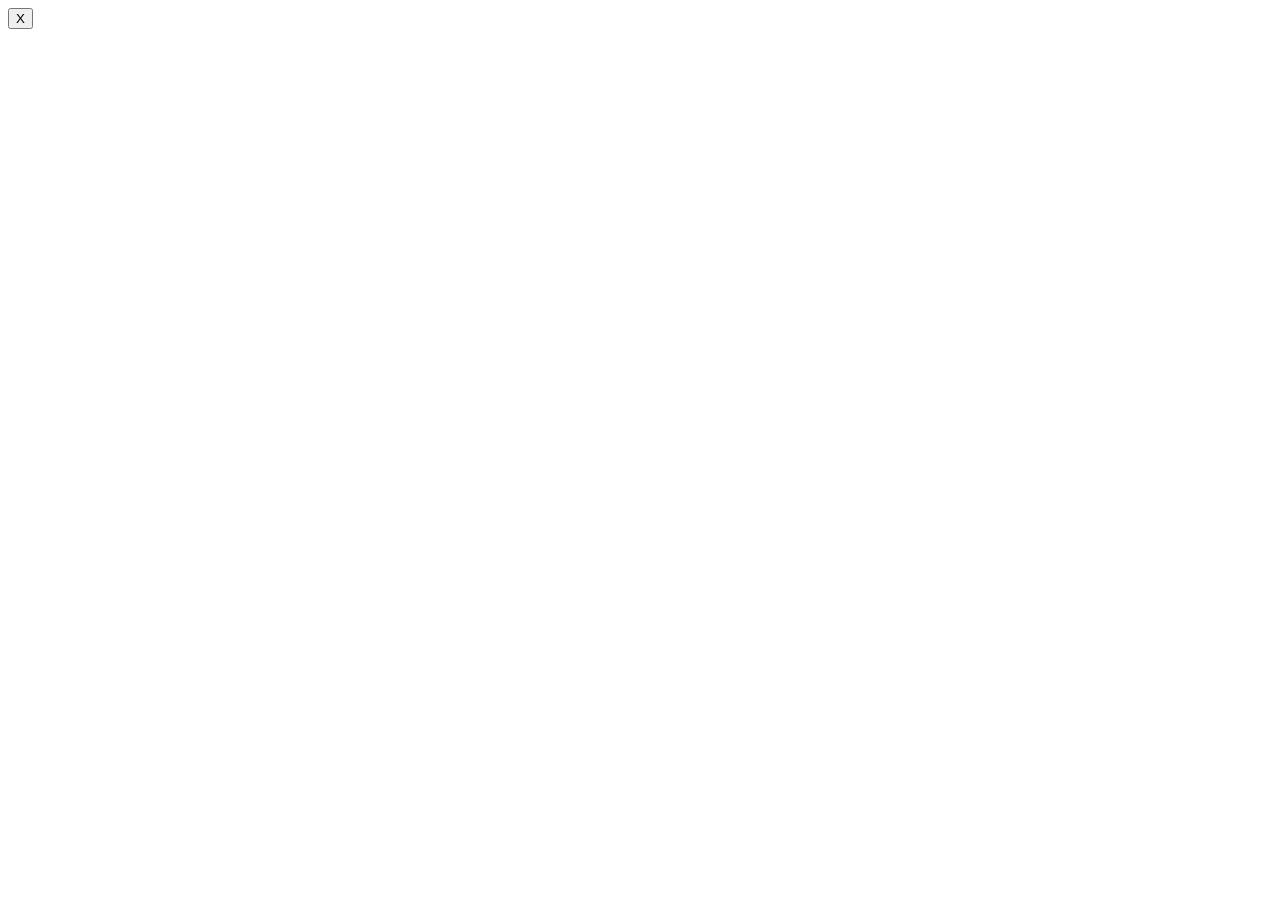
==== Aula-2/index.html @ f4bee316 "aula" ====
<!DOCTYPE html>
<html lang="pt-br">
<head>
    <meta charset="UTF-8">
    <meta name="viewport" content="width=device-width, initial-scale=1.0">
    <title>Document</title>
</head>
<body>
    <button aria-label="Fechar Janela"> X </button>
</body>
</html>
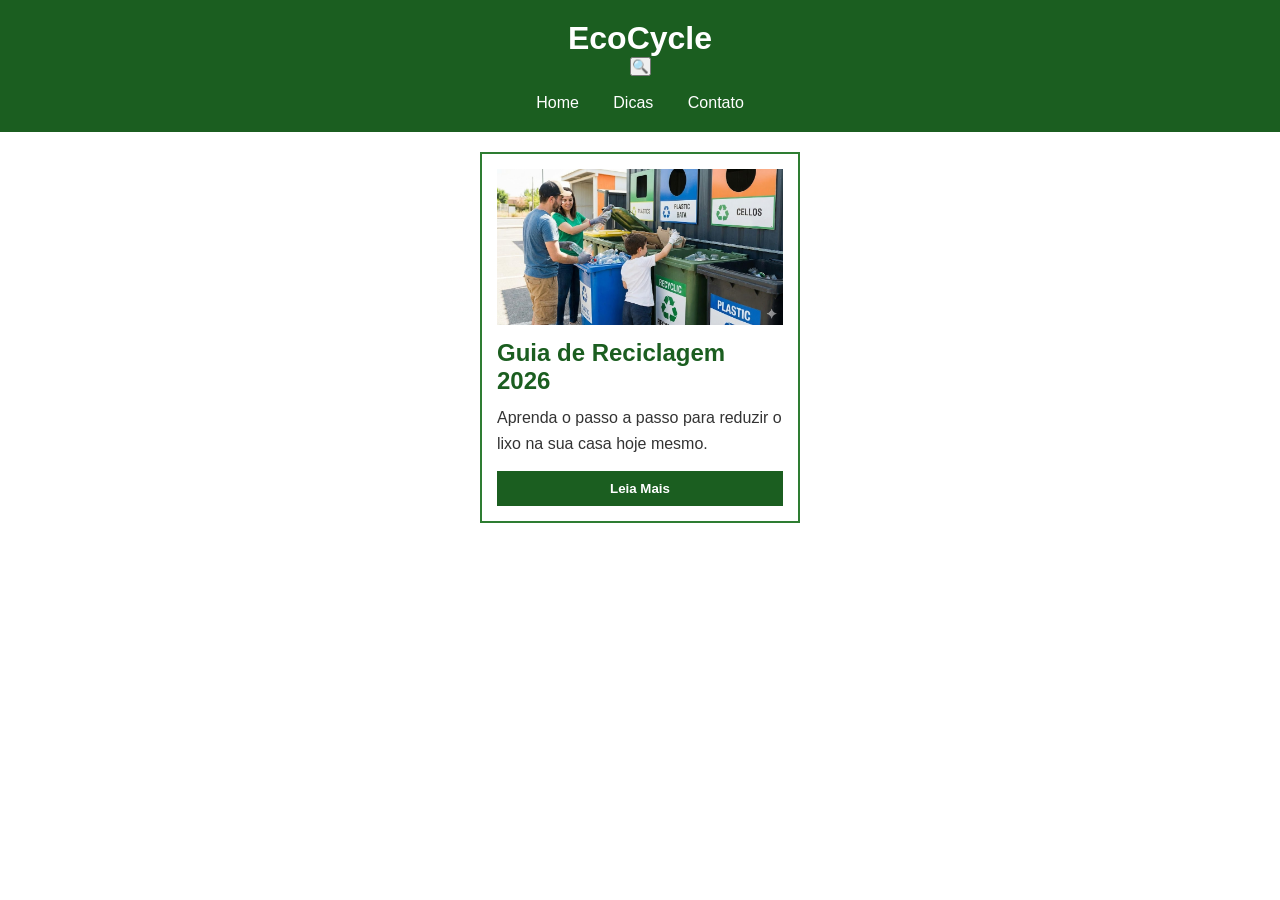
==== commit a950d955: "resolucao_site" ====
--- a/Aula-2/index.html
+++ b/Aula-2/index.html
@@ -2,10 +2,30 @@
 <html lang="pt-br">
 <head>
     <meta charset="UTF-8">
-    <meta name="viewport" content="width=device-width, initial-scale=1.0">
-    <title>Document</title>
+    <link rel="stylesheet" href="src/style/style.css">
+    <title>EcoCycle - Sustentabilidade Acessível</title>
 </head>
 <body>
-    <button aria-label="Fechar Janela"> X </button>
+    <header id="cabecalho-eco">
+        <h1>EcoCycle</h1>
+        <button class="btn-busca" aria-label="Pesquisar notícias">🔍</button>
+        <br><br>
+        <nav>
+            <a href="#" class="link-nav">Home</a>
+            <a href="#" class="link-nav">Dicas</a>
+            <a href="#" class="link-nav">Contato</a>
+        </nav>
+    </header>
+
+    <main>
+        <section class="lista-noticias">
+            <article class="card-noticia">
+                <img src="src/img/reciclagem.jpg" alt="Família sorridente separando garrafas e papéis em cestos de reciclagem coloridos">
+                <h2>Guia de Reciclagem 2026</h2>
+                <p>Aprenda o passo a passo para reduzir o lixo na sua casa hoje mesmo.</p>
+                <button class="btn-leitura" aria-label="Ler notícia sobre Reciclagem">Leia Mais</button>
+            </article>
+        </section>
+    </main>
 </body>
 </html>
--- a/Aula-2/src/style/style.css
+++ b/Aula-2/src/style/style.css
@@ -0,0 +1,52 @@
+* { margin: 0; padding: 0; box-sizing: border-box; font-family: sans-serif; }
+
+#cabecalho-eco {
+    background-color: #1b5e20;
+    color: white;
+    padding: 20px;
+    text-align: center;
+}
+
+.link-nav {
+    color: white;
+    text-decoration: none;
+    margin: 0 10px;
+    padding: 5px;
+    border-radius: 4px;
+}
+
+/* ACESSIBILIDADE: Feedback visual para teclado */
+.link-nav:focus, .btn-leitura:focus {
+    outline: 4px solid #f1c40f; /* Amarelo vivo para alto contraste */
+    outline-offset: 2px;
+}
+
+.card-noticia {
+    width: 320px;
+    border: 2px solid #2e7d32;
+    padding: 15px;
+    margin: 20px auto;
+}
+
+.card-noticia img {
+    max-width: 100%;
+    height: auto;
+}
+
+.card-noticia h2 { color: #1b5e20; margin: 10px 0; }
+
+.card-noticia p {
+    color: #333; /* Cinza escuro para melhor contraste */
+    line-height: 1.6; /* Melhor para disléxicos e leitura cognitiva */
+    margin-bottom: 15px;
+}
+
+.btn-leitura {
+    background-color: #1b5e20;
+    color: white;
+    padding: 10px;
+    border: none;
+    cursor: pointer;
+    width: 100%;
+    font-weight: bold;
+}
